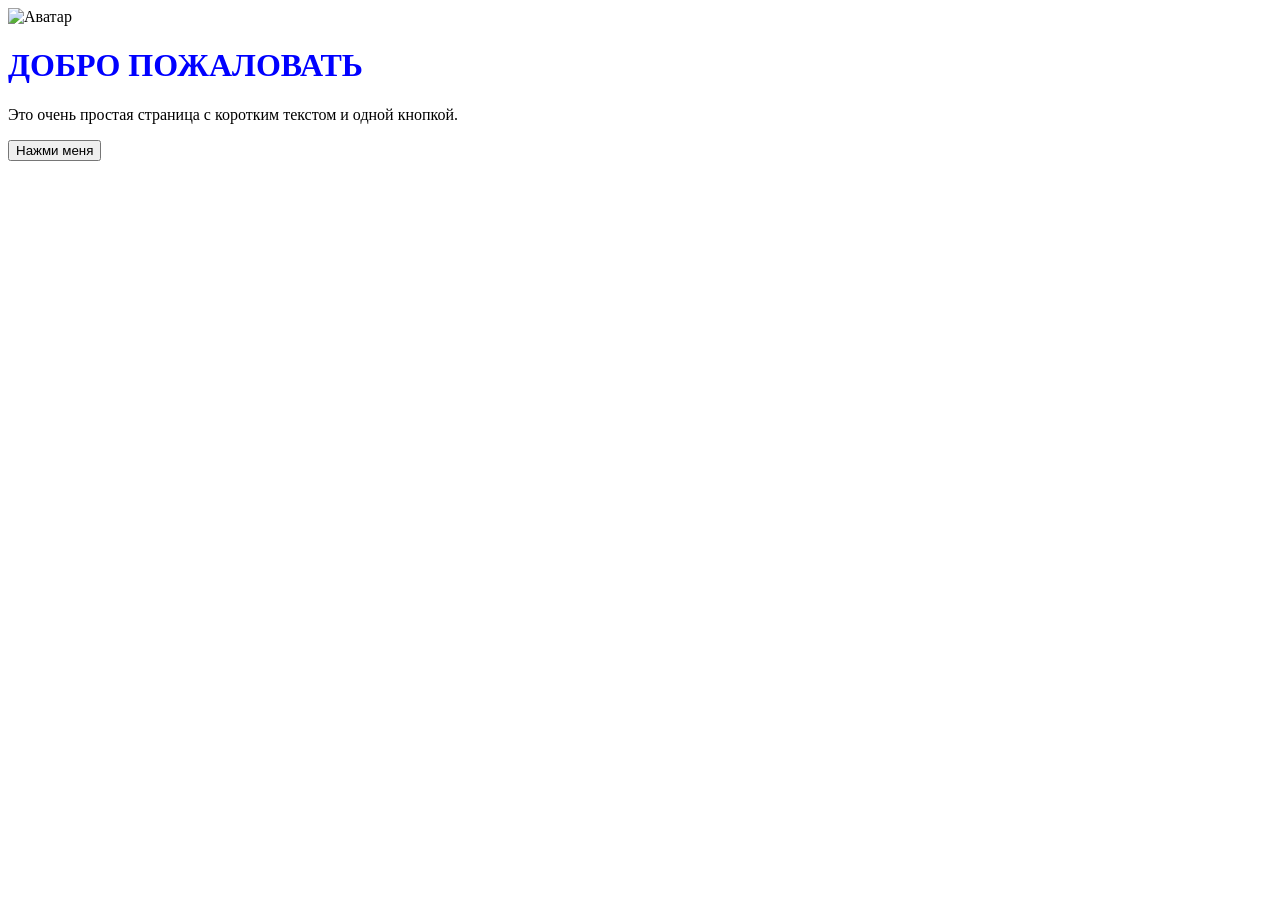
==== index.html @ f29c2793 "Add files via upload Added 2 files" ====
﻿<!DOCTYPE html>
<html lang="ru">
<head>
    <meta charset="UTF-8">
    <title>Моя страница</title>
    <link rel="stylesheet" href="styles.css">
</head>
<body>
    <img src="https://ifwbvpbwtdbgtpeyjsqk.supabase.co/storage/v1/object/public/avatars/unnamed.png" alt="Аватар">
    <h1>Добро пожаловать</h1>
    <p>Это очень простая страница с коротким текстом и одной кнопкой.</p>
    <button>Нажми меня</button>
</body>
</html>
---- styles.css ----
h1 {
    color: blue;
    font-size: 2em;
    text-transform: uppercase;
}
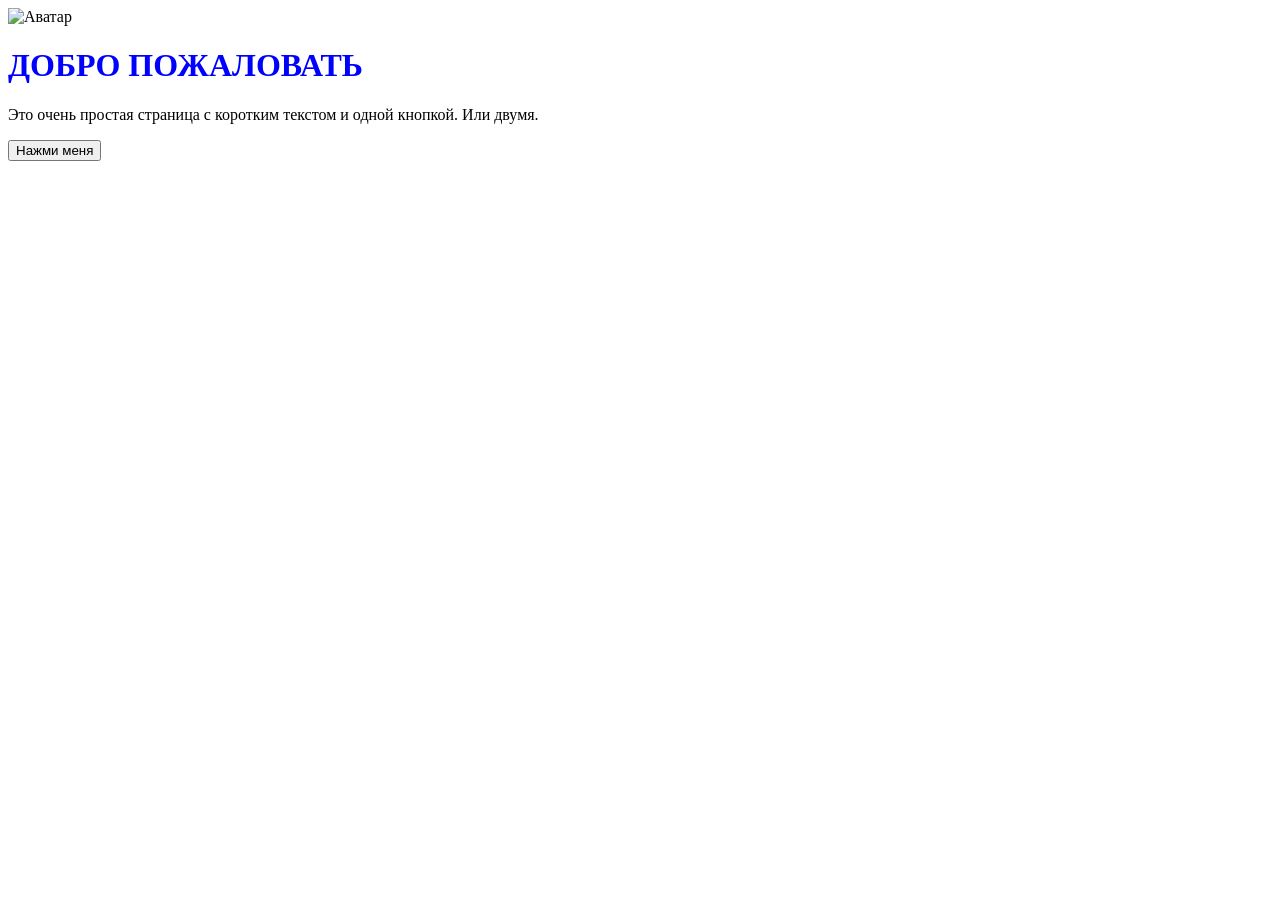
==== commit 44ae3c70: "Update index.html Изменил надпись" ====
--- a/index.html
+++ b/index.html
@@ -8,7 +8,7 @@
 <body>
     <img src="https://ifwbvpbwtdbgtpeyjsqk.supabase.co/storage/v1/object/public/avatars/unnamed.png" alt="Аватар">
     <h1>Добро пожаловать</h1>
-    <p>Это очень простая страница с коротким текстом и одной кнопкой.</p>
+    <p>Это очень простая страница с коротким текстом и одной кнопкой. Или двумя.</p>
     <button>Нажми меня</button>
 </body>
 </html>
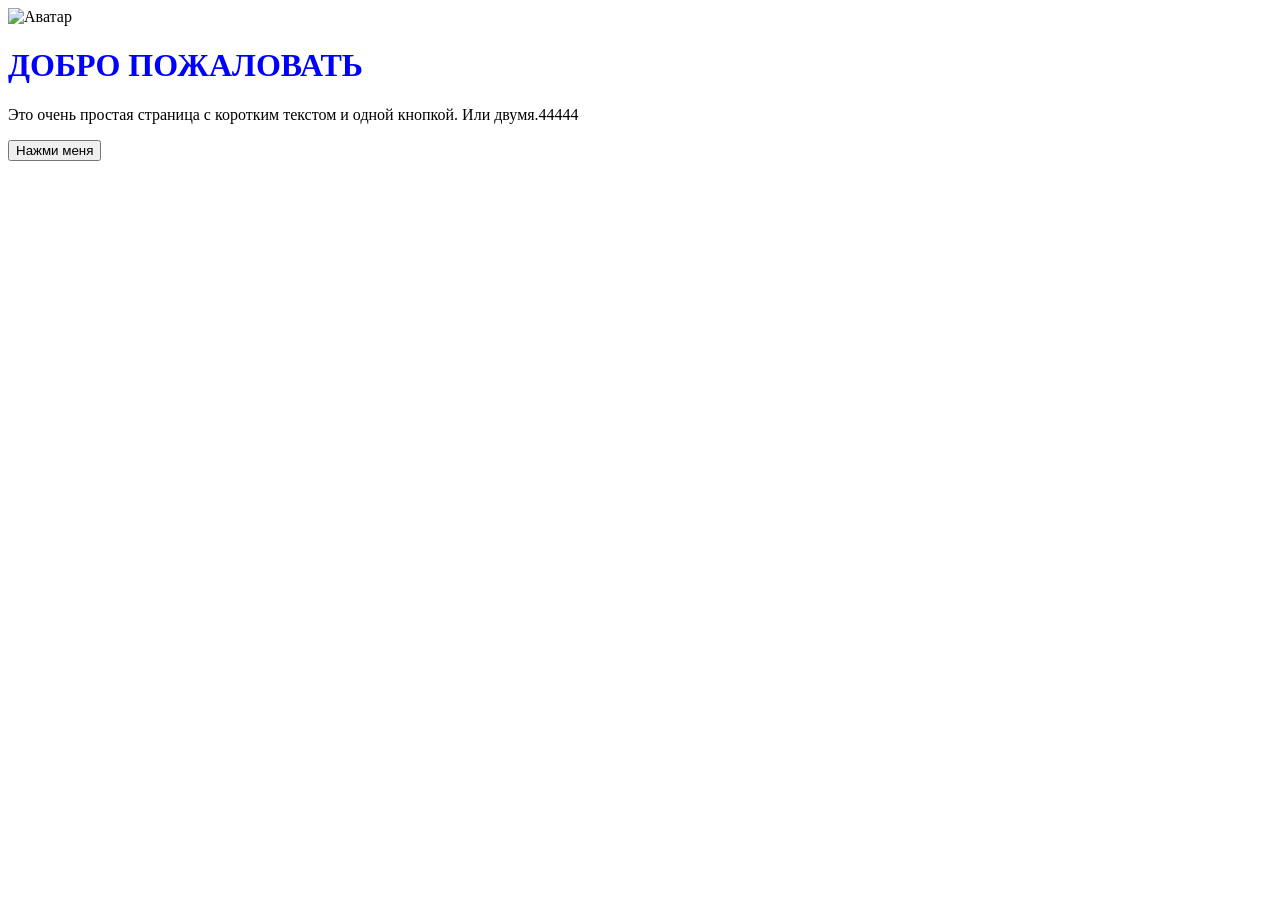
==== commit 4776ae8a: "Update index.html 5th" ====
--- a/index.html
+++ b/index.html
@@ -8,7 +8,7 @@
 <body>
     <img src="https://ifwbvpbwtdbgtpeyjsqk.supabase.co/storage/v1/object/public/avatars/unnamed.png" alt="Аватар">
     <h1>Добро пожаловать</h1>
-    <p>Это очень простая страница с коротким текстом и одной кнопкой. Или двумя.</p>
+    <p>Это очень простая страница с коротким текстом и одной кнопкой. Или двумя.44444 </p>
     <button>Нажми меня</button>
 </body>
 </html>
